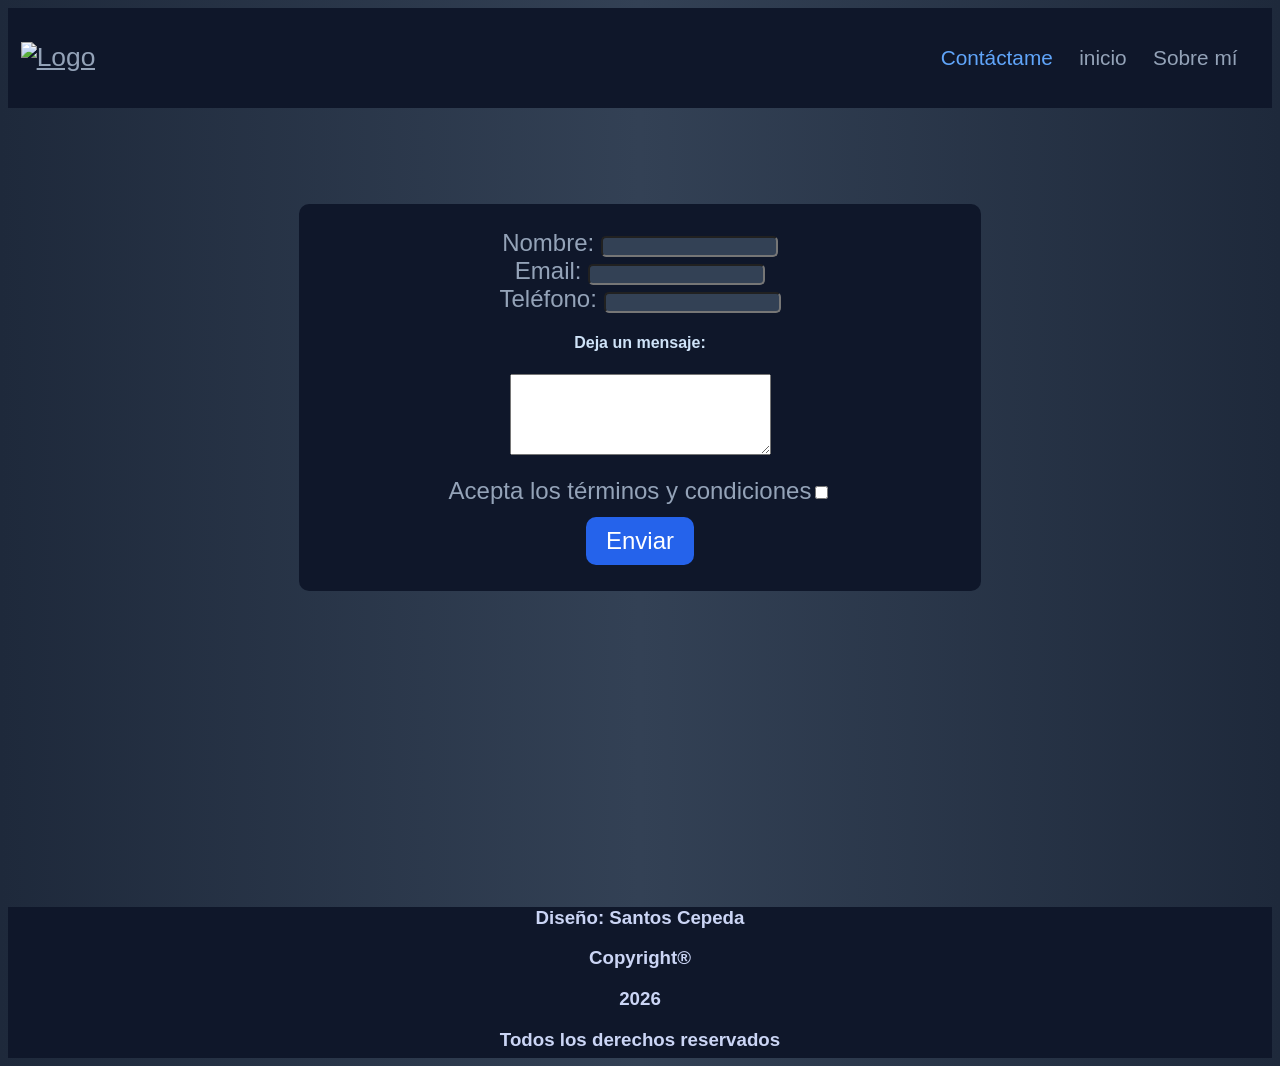
==== formulario.html @ 535e131f "Add files via upload" ====
<!DOCTYPE html>
<html lang="en">
<head>
    <meta charset="UTF-8">
    <meta name="viewport" content="width=device-width, initial-scale=1.0">
    <link rel="stylesheet" href="style.css"> 
    <title>Formulario</title>
</head>
<body>
    <header>
         <a href="index.html"><img class="logo" src="/assets/logo.png" alt="Logo" ></a> 
          <nav> <a class="active" href="/formulario.html">  Contáctame</a>
            <a href="/index.html"> inicio</a>
            <a href="/sobremi.html"> Sobre mí</a>
          </nav>
            
     </header>
     <br>
     <br>
<section >
    <div class="formulario"> 

        <form method="post">     
    <label>Nombre: <input type="text" required> </label><br>
    <label>Email: <input type="email" required> </label><br>
    <label>Teléfono: <input type="text"> </label><br>


    <h4>Deja un mensaje: </h4>
    <textarea name="mensaje" rows="5" cols="30" required></textarea><br>

<br>
<label>Acepta los términos y condiciones<input type="checkbox" required></label><br>

<button  id="enviar" type="submit">
Enviar

</button>
</form>    
    </div>
</section>
<footer>
        <h3>Diseño: Santos Cepeda</h3>
        <h3>Copyright®</h3>
        <h3>2026</h3>
        <h3>Todos los derechos reservados</h3>
    </footer>





</body>
</html>
---- style.css ----
body
{
  background: linear-gradient(270deg, #1E293B, #334155, #1E293B);
  color: #cfe3f8;
  font-family: 'Arial', sans-serif;
}

nav a
{
    font-size: 130%;
    transition: all 0.2s ease;
    text-decoration: none;
    padding: 8px;
    border-bottom: 2px solid transparent; 
}

nav a:hover
{
    color: #60A5FA; 
    border-bottom: 2px solid #60A5FA; 
}


.active {
    color: #60A5FA;

}

#sobremi{
    text-decoration: none;
    font-size: 110%;
    padding-left: 0.01%;
}

#sobremi:hover{
    color: #2563EB;
}


footer
{
    color: #CBD5F5;
    height: 4cm;
    text-align: center;
    margin-top: 25%;
    background-color: #0F172A;
}

header
{
    background-color: #0F172A;
    width: 100%;
    height: 9%;
    color: #60A5FA;
    font-display: auto;
    display: flex;             
    align-items: center;
}

a
{
    color: #94A3B8;
    margin-left: 1%;
    margin-right: 1%;
    font-size: 0.7cm;
}

nav
{
    margin-left: 3%;
    margin-right: 3%;
    text-align: center;
    padding-bottom: 3%;
    padding-top: 3%;
    white-space: nowrap;
    padding-left: 62%;
}

section
{
    text-align: center;
    margin-top: 60px;
    margin-bottom: 60px;
}




label
{
    text-align: center;
    color: #94A3B8;
    font-size: 150%;
    margin-top: 1%;
    margin-bottom: 1%;
}

.formulario
{
    background-color: #0F172A;
    width: 50%;
    margin-left: auto;
    margin-right: auto;
    padding: 2%;
    border-radius: 10px;
}

#enviar
{
    background-color: #2563EB;
    border-radius: 10px;
    color: #FFFFFF;
    border: none;
    font-size: 150%;
    padding: 10px 20px;
    cursor: pointer;
    transition: all 0.3s ease;
    margin-top: 2%;


}

#enviar:hover{
    background-color: #1D4ED8;
    color: #FFFFFF;
}

input
{
    background-color: #334155;
    color: #F1F5F9;
    border-radius: 5px;
}

.logo {
    width: 100px;
    transition: all 0.4s ease;
}

.logo:hover {
    transform: rotate(360deg) scale(1.1);
}

.dw{
   background-color: #0F172A;
   margin-top: auto;
   margin-bottom: 3%;
   padding: 0.5%;
   margin-right: 25%;
   margin-left: 25%;
   border-radius: 10px;
   transition: all 0.4s ease, color 0.4s ease;
}

.dw:hover{
    transform: scale(1.05);
    color: #60A5FA;
}
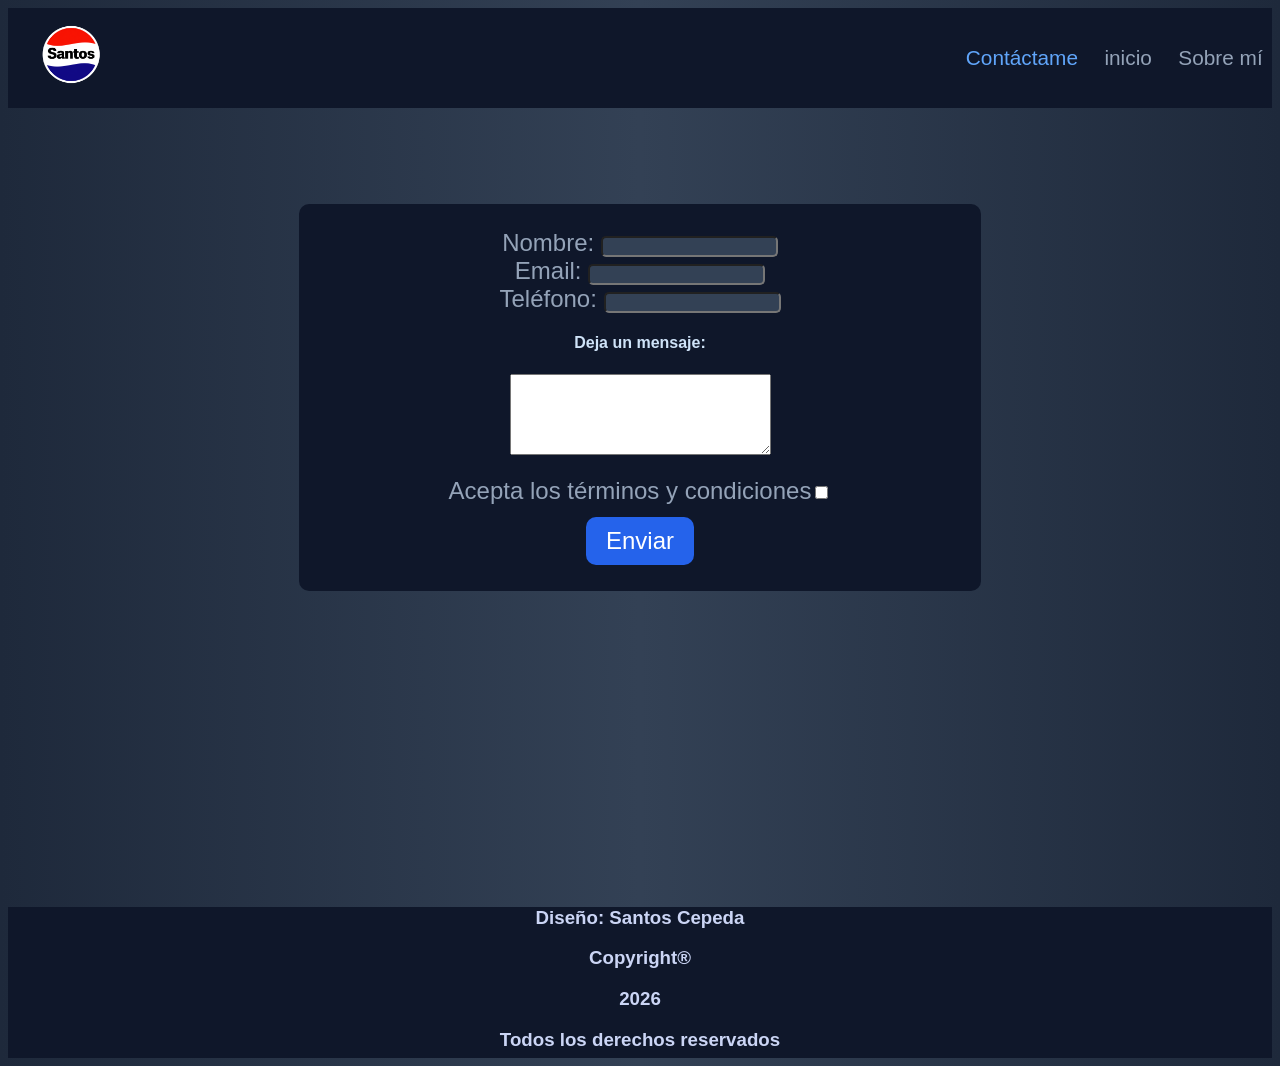
==== commit 50546ce3: "Update formulario.html" ====
--- a/formulario.html
+++ b/formulario.html
@@ -8,7 +8,7 @@
 </head>
 <body>
     <header>
-         <a href="index.html"><img class="logo" src="/assets/logo.png" alt="Logo" ></a> 
+         <a href="index.html"><img class="logo" src="assets/logo.png" alt="Logo" ></a> 
           <nav> <a class="active" href="/formulario.html">  Contáctame</a>
             <a href="/index.html"> inicio</a>
             <a href="/sobremi.html"> Sobre mí</a>
@@ -51,4 +51,4 @@
 
 
 </body>
-</html>+</html>
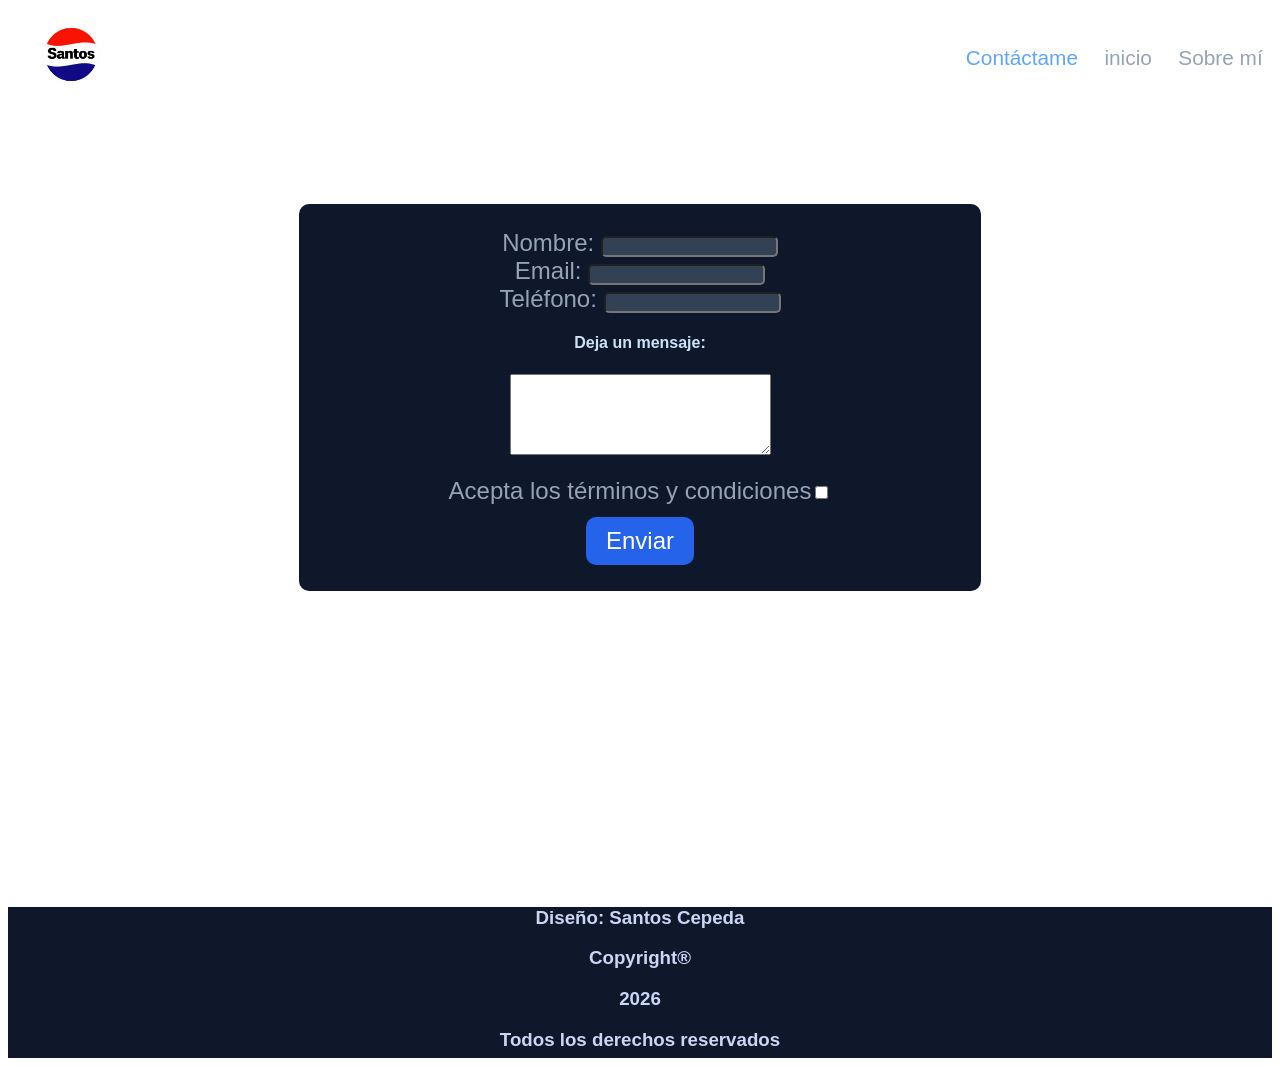
==== commit 236c3721: "Update formulario.html" ====
--- a/formulario.html
+++ b/formulario.html
@@ -9,9 +9,9 @@
 <body>
     <header>
          <a href="index.html"><img class="logo" src="assets/logo.png" alt="Logo" ></a> 
-          <nav> <a class="active" href="/formulario.html">  Contáctame</a>
-            <a href="/index.html"> inicio</a>
-            <a href="/sobremi.html"> Sobre mí</a>
+          <nav> <a class="active" href="formulario.html">  Contáctame</a>
+            <a href="index.html"> inicio</a>
+            <a href="sobremi.html"> Sobre mí</a>
           </nav>
             
      </header>
@@ -20,7 +20,7 @@
 <section >
     <div class="formulario"> 
 
-        <form method="post">     
+        <form method="post" action="fotos.html">     
     <label>Nombre: <input type="text" required> </label><br>
     <label>Email: <input type="email" required> </label><br>
     <label>Teléfono: <input type="text"> </label><br>
--- a/style.css
+++ b/style.css
@@ -1,6 +1,6 @@
 body
 {
-  background: linear-gradient(270deg, #1E293B, #334155, #1E293B);
+  background-image: url("https://i0.wp.com/gamesfera.com/wp-content/uploads/2013/01/minecraft.jpg?fit=1200%2C801&ssl=1");
   color: #cfe3f8;
   font-family: 'Arial', sans-serif;
 }
@@ -48,7 +48,7 @@
 
 header
 {
-    background-color: #0F172A;
+    background-image: url("https://static.vecteezy.com/system/resources/thumbnails/008/935/681/small/abstract-banner-web-header-blue-laser-line-curved-with-sparkle-lighting-on-dark-blue-space-background-vector.jpg");
     width: 100%;
     height: 9%;
     color: #60A5FA;
@@ -155,4 +155,4 @@
 .dw:hover{
     transform: scale(1.05);
     color: #60A5FA;
-}+}
